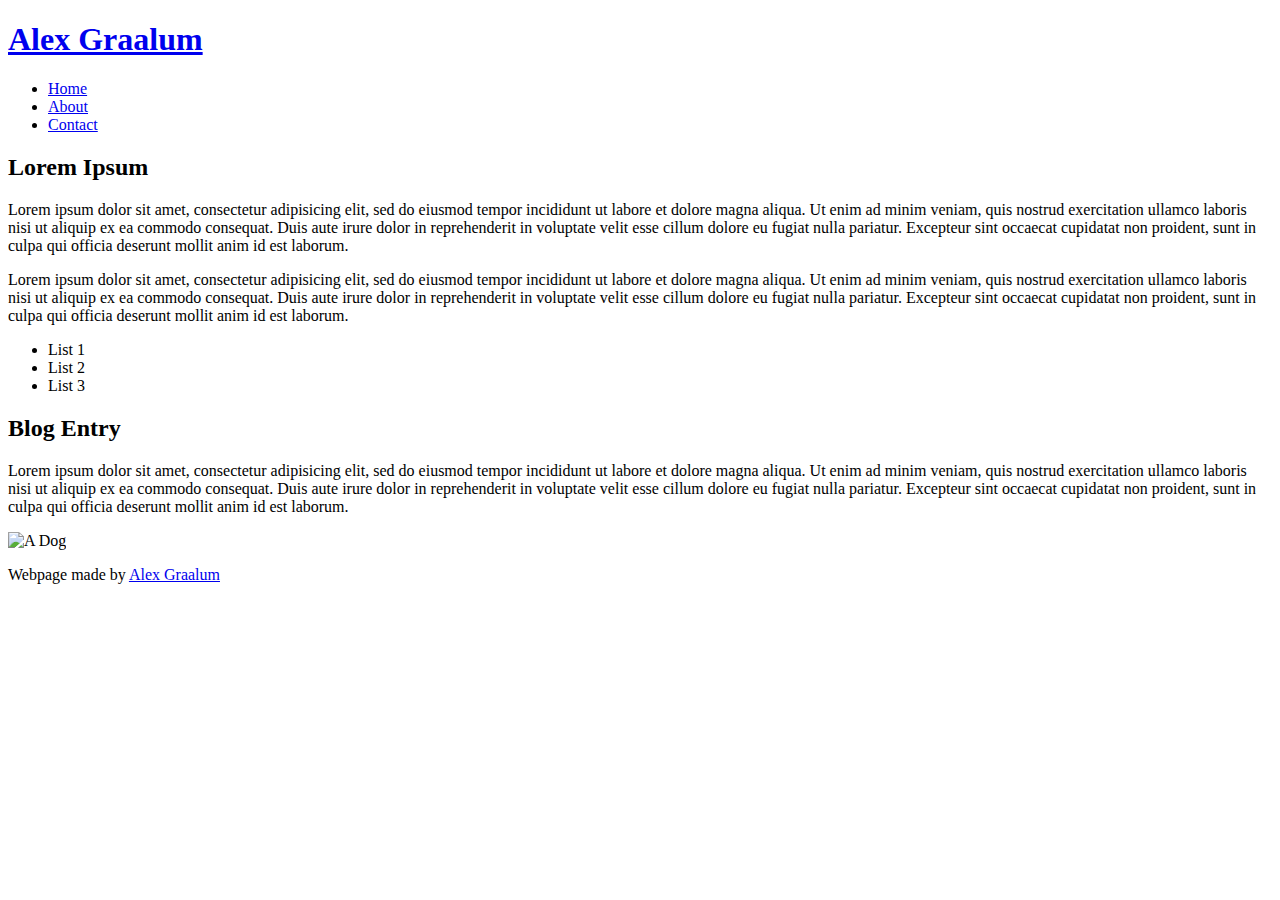
==== index.html @ a9948093 "Contact Page Added" ====
<!DOCTYPE html>
<html>
  <head>
    <meta name="Author" content="Alex Graalum">
    <meta name="Description" content="My personal website.">
    <title>Alex Graalum</title>
    <link rel="stylesheet" href="styles.css" type="text/css">
  </head>
  <body>
    <div id="page">
      <div id="logo">
        <h1><a href="./index.html" id="logo">Alex Graalum</a></h1>
      </div>
      <div id="nav">
        <ul>
          <li><a href="./index.html">Home</a></li>
          <li><a href="./about.html">About</a></li>
          <li><a href="./contact.html">Contact</a></li>
        </ul>
      </div>
      <div id="content">
        <h2>Lorem Ipsum</h2>
        <p>
          Lorem ipsum dolor sit amet, consectetur adipisicing elit, sed do eiusmod tempor incididunt ut labore et dolore magna aliqua. Ut enim ad minim veniam, quis nostrud exercitation ullamco laboris nisi ut aliquip ex ea commodo consequat. Duis aute irure dolor in reprehenderit in voluptate velit esse cillum dolore eu fugiat nulla pariatur. Excepteur sint occaecat cupidatat non proident, sunt in culpa qui officia deserunt mollit anim id est laborum.
        </p>
        <p>
          Lorem ipsum dolor sit amet, consectetur adipisicing elit, sed do eiusmod tempor incididunt ut labore et dolore magna aliqua. Ut enim ad minim veniam, quis nostrud exercitation ullamco laboris nisi ut aliquip ex ea commodo consequat. Duis aute irure dolor in reprehenderit in voluptate velit esse cillum dolore eu fugiat nulla pariatur. Excepteur sint occaecat cupidatat non proident, sunt in culpa qui officia deserunt mollit anim id est laborum.
        </p>
        <ul>
          <li>List 1</li>
          <li>List 2</li>
          <li>List 3</li>
        </ul>
      </div>
      <div id="content">
        <h2>Blog Entry</h2>
        <p>
          Lorem ipsum dolor sit amet, consectetur adipisicing elit, sed do eiusmod tempor incididunt ut labore et dolore magna aliqua. Ut enim ad minim veniam, quis nostrud exercitation ullamco laboris nisi ut aliquip ex ea commodo consequat. Duis aute irure dolor in reprehenderit in voluptate velit esse cillum dolore eu fugiat nulla pariatur. Excepteur sint occaecat cupidatat non proident, sunt in culpa qui officia deserunt mollit anim id est laborum.
        </p>
        <img src="https://i.kinja-img.com/gawker-media/image/upload/s--kx3d-Wgg--/c_scale,fl_progressive,q_80,w_800/ol9ceoqxidudap8owlwn.jpg" alt="A Dog">
      </div>
      <div id="footer">
        <p>Webpage made by <a href="./index.html">Alex Graalum</a></p>
      </div>
    </div>
  </body>
</html>
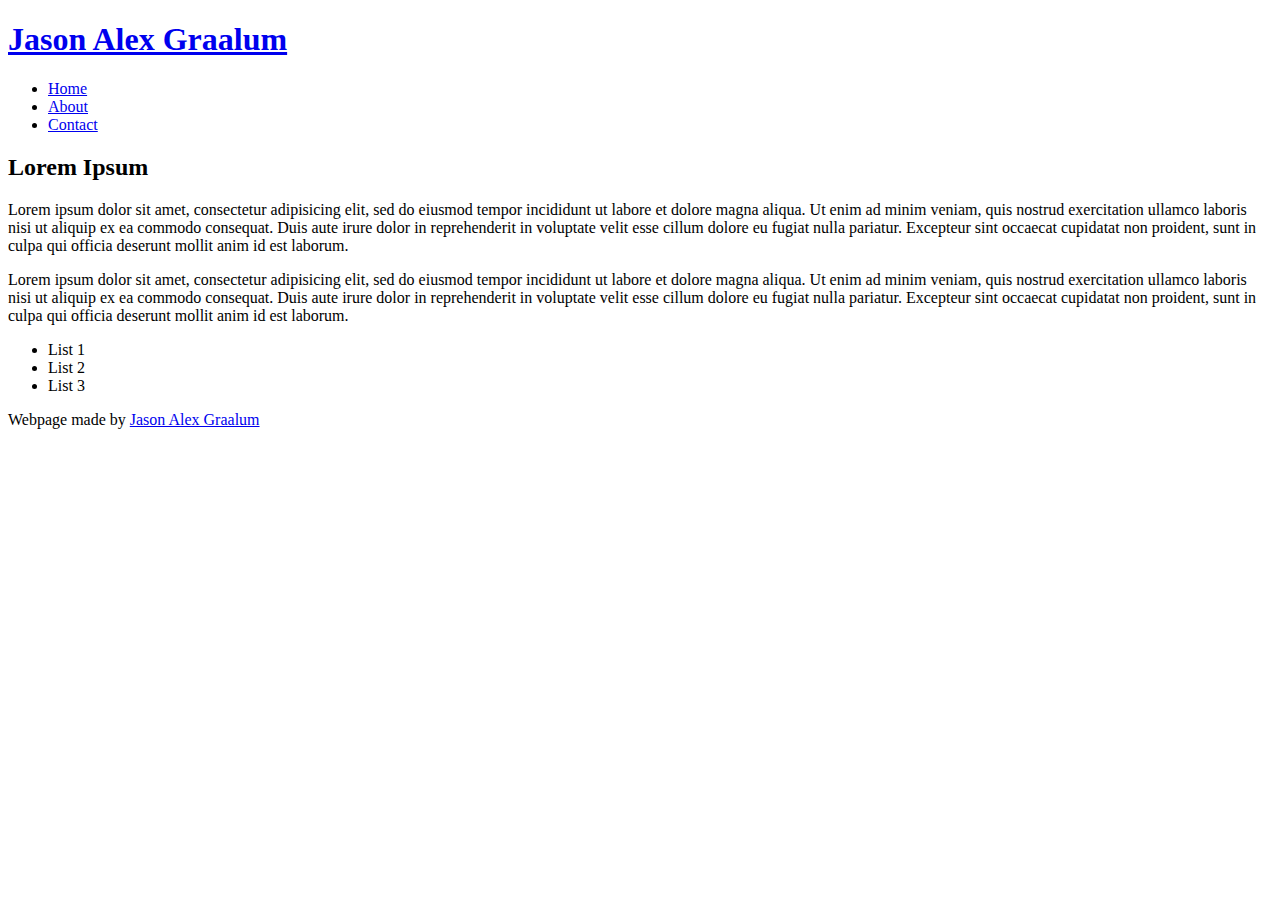
==== commit 8a9bea73: "Minor Tweaks" ====
--- a/index.html
+++ b/index.html
@@ -1,47 +1,40 @@
 <!DOCTYPE html>
 <html>
-  <head>
-    <meta name="Author" content="Alex Graalum">
-    <meta name="Description" content="My personal website.">
-    <title>Alex Graalum</title>
-    <link rel="stylesheet" href="styles.css" type="text/css">
-  </head>
-  <body>
-    <div id="page">
-      <div id="logo">
-        <h1><a href="./index.html" id="logo">Alex Graalum</a></h1>
-      </div>
-      <div id="nav">
-        <ul>
-          <li><a href="./index.html">Home</a></li>
-          <li><a href="./about.html">About</a></li>
-          <li><a href="./contact.html">Contact</a></li>
-        </ul>
-      </div>
-      <div id="content">
-        <h2>Lorem Ipsum</h2>
-        <p>
-          Lorem ipsum dolor sit amet, consectetur adipisicing elit, sed do eiusmod tempor incididunt ut labore et dolore magna aliqua. Ut enim ad minim veniam, quis nostrud exercitation ullamco laboris nisi ut aliquip ex ea commodo consequat. Duis aute irure dolor in reprehenderit in voluptate velit esse cillum dolore eu fugiat nulla pariatur. Excepteur sint occaecat cupidatat non proident, sunt in culpa qui officia deserunt mollit anim id est laborum.
-        </p>
-        <p>
-          Lorem ipsum dolor sit amet, consectetur adipisicing elit, sed do eiusmod tempor incididunt ut labore et dolore magna aliqua. Ut enim ad minim veniam, quis nostrud exercitation ullamco laboris nisi ut aliquip ex ea commodo consequat. Duis aute irure dolor in reprehenderit in voluptate velit esse cillum dolore eu fugiat nulla pariatur. Excepteur sint occaecat cupidatat non proident, sunt in culpa qui officia deserunt mollit anim id est laborum.
-        </p>
-        <ul>
-          <li>List 1</li>
-          <li>List 2</li>
-          <li>List 3</li>
-        </ul>
-      </div>
-      <div id="content">
-        <h2>Blog Entry</h2>
-        <p>
-          Lorem ipsum dolor sit amet, consectetur adipisicing elit, sed do eiusmod tempor incididunt ut labore et dolore magna aliqua. Ut enim ad minim veniam, quis nostrud exercitation ullamco laboris nisi ut aliquip ex ea commodo consequat. Duis aute irure dolor in reprehenderit in voluptate velit esse cillum dolore eu fugiat nulla pariatur. Excepteur sint occaecat cupidatat non proident, sunt in culpa qui officia deserunt mollit anim id est laborum.
-        </p>
-        <img src="https://i.kinja-img.com/gawker-media/image/upload/s--kx3d-Wgg--/c_scale,fl_progressive,q_80,w_800/ol9ceoqxidudap8owlwn.jpg" alt="A Dog">
-      </div>
-      <div id="footer">
-        <p>Webpage made by <a href="./index.html">Alex Graalum</a></p>
-      </div>
-    </div>
-  </body>
+	<head>
+		<meta name="Author" content="Jason Alex Graalum">
+		<meta name="Description" content="My Personal Website">
+		<title>Jason Alex Graalum</title>
+		<link rel="stylesheet" href="./assets/styles.css" type="text/css">
+	</head>
+	<body>
+		<div id="page">
+			<div id="logo">
+				<h1><a href="./index.html" id="logo">Jason Alex Graalum</a></h1>
+			</div>
+			<div id="nav">
+				<ul>
+					<li><a href="./index.html">Home</a></li>
+					<li><a href="./about.html">About</a></li>
+					<li><a href="./contact.html">Contact</a></li>
+				</ul>
+			</div>
+			<div id="content">
+				<h2>Lorem Ipsum</h2>
+				<p>
+					Lorem ipsum dolor sit amet, consectetur adipisicing elit, sed do eiusmod tempor incididunt ut labore et dolore magna aliqua. Ut enim ad minim veniam, quis nostrud exercitation ullamco laboris nisi ut aliquip ex ea commodo consequat. Duis aute irure dolor in reprehenderit in voluptate velit esse cillum dolore eu fugiat nulla pariatur. Excepteur sint occaecat cupidatat non proident, sunt in culpa qui officia deserunt mollit anim id est laborum.
+				</p>
+				<p>
+					Lorem ipsum dolor sit amet, consectetur adipisicing elit, sed do eiusmod tempor incididunt ut labore et dolore magna aliqua. Ut enim ad minim veniam, quis nostrud exercitation ullamco laboris nisi ut aliquip ex ea commodo consequat. Duis aute irure dolor in reprehenderit in voluptate velit esse cillum dolore eu fugiat nulla pariatur. Excepteur sint occaecat cupidatat non proident, sunt in culpa qui officia deserunt mollit anim id est laborum.
+				</p>
+				<ul>
+					<li>List 1</li>
+					<li>List 2</li>
+					<li>List 3</li>
+				</ul>
+			</div>
+			<div id="footer">
+				<p>Webpage made by <a href="./index.html">Jason Alex Graalum</a></p>
+			</div>
+		</div>
+	</body>
 </html>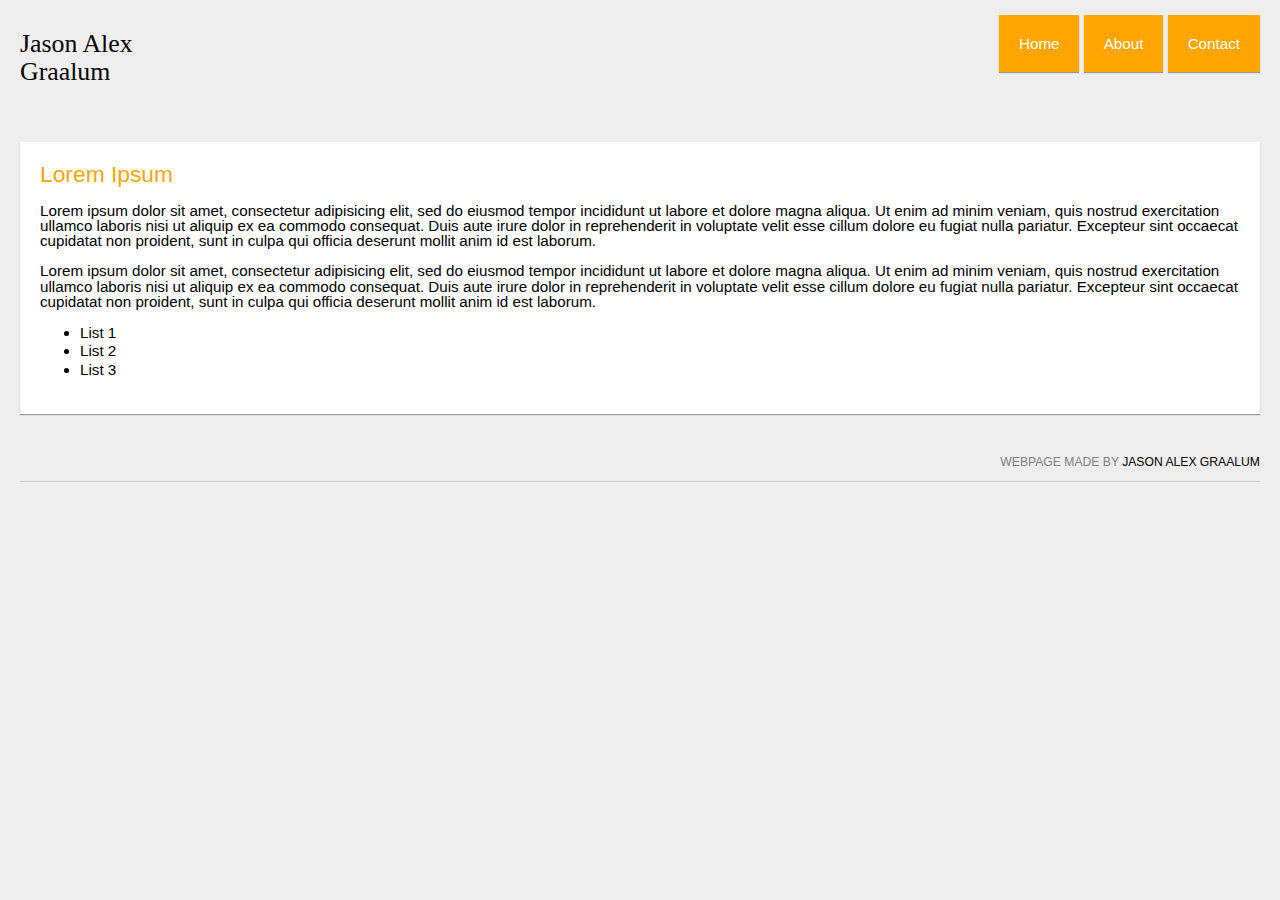
==== commit 69fe2b68: "Stylesheet fixed" ====
--- a/index.html
+++ b/index.html
@@ -4,7 +4,7 @@
 		<meta name="Author" content="Jason Alex Graalum">
 		<meta name="Description" content="My Personal Website">
 		<title>Jason Alex Graalum</title>
-		<link rel="stylesheet" href="./assets/styles.css" type="text/css">
+		<link rel="stylesheet" href="assets/styles.css" type="text/css">
 	</head>
 	<body>
 		<div id="page">
--- a/assets/styles.css
+++ b/assets/styles.css
@@ -0,0 +1,81 @@
+p{ line-height: 1em;}
+h1, h2, h3, h4{
+    color: orange;
+    font-weight: normal;
+    line-height: 1.1em;
+    margin: 0 0 .5em 0;
+}
+h1{ font-size: 1.7em;}
+h2{ font-size: 1.5em;}
+a{
+    color: black;
+    text-decoration: none;
+}
+    a:hover,
+    a:active{ text-decoration: bold;}
+
+head{
+	font-family: arial;
+	font-size: 100%;
+	background-color:powderblue;
+}
+
+body{
+    font-family: arial;
+    font-size: 95%;
+    line-height: 1.2em;
+    width: 100%;
+
+    margin: 0;
+    background: #eee;
+}
+
+#page{ margin: 20px; }
+#logo{
+    width: 35%;
+    margin-top: 5px;
+    font-family: georgia;
+    display: inline-block;
+}
+
+#nav{
+    width: 60%;
+    display: inline-block;
+    text-align: right;
+    float: right;
+}
+    #nav ul{}
+      #nav ul li{
+          display: inline-block;
+          height: 62px;
+      }
+          #nav ul li a{
+              padding: 20px;
+              background: orange;
+              color: white;
+          }
+          #nav ul li a:hover{
+              background-color: #ffb424;
+              box-shadow: 0px 1px 1px #666;
+          }
+          #nav ul li a:active{ background-color:#ff8f00;}
+
+#content{
+    margin: 30px 0;
+    background: white;
+    padding: 20px;
+    clear: both;
+    display: inline-block;
+}
+#footer{
+	border-bottom: 1px #ccc solid;
+	margin-bottom: 10px;
+}
+	#footer p{
+		text-align: right;
+		text-transform: uppercase;
+		font-size: 80%;
+		color: grey;
+	}
+#content,
+ul li a{ box-shadow: 0px 1px 1px #999; }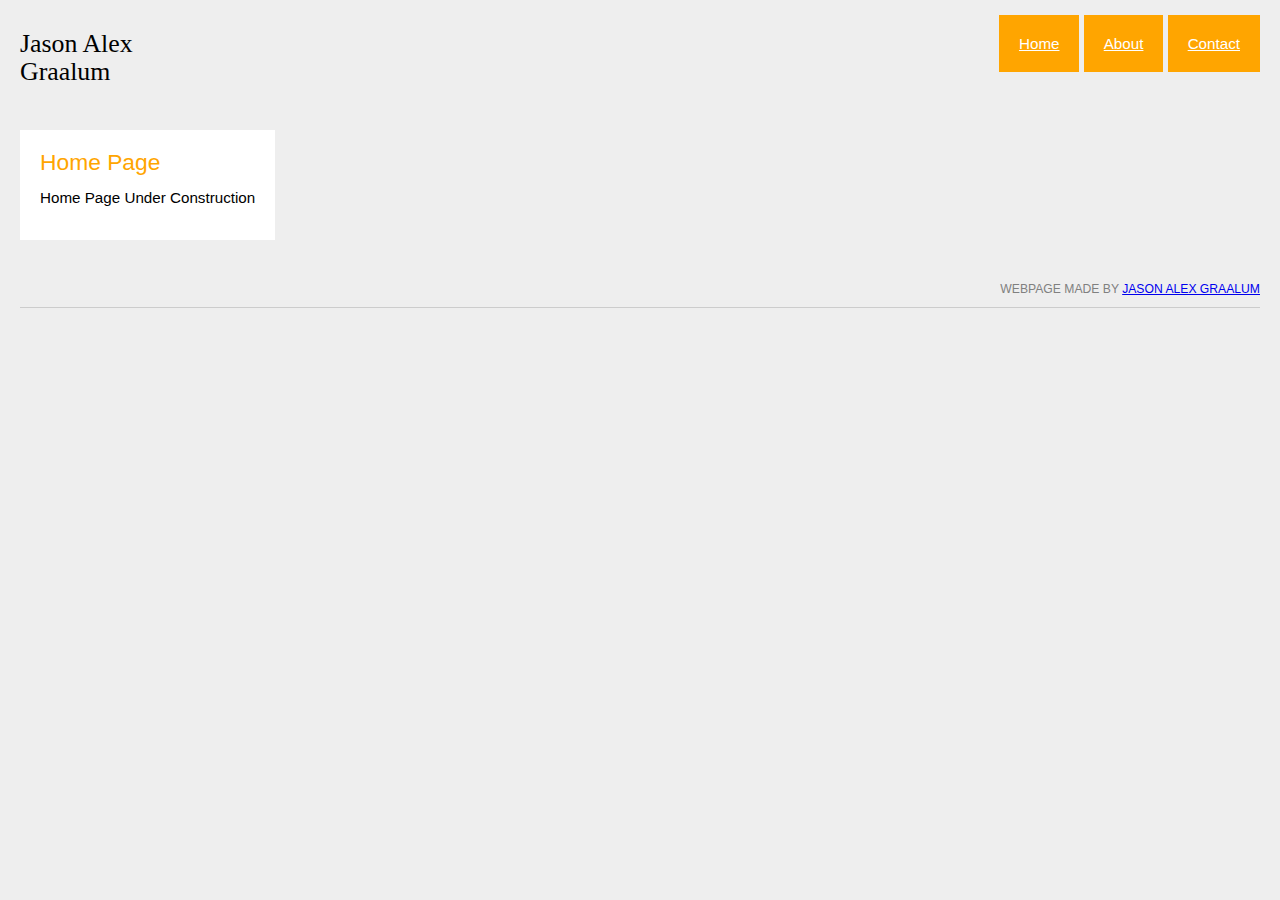
==== commit 56171e16: "Updated Contact and About Pages" ====
--- a/index.html
+++ b/index.html
@@ -19,18 +19,8 @@
 				</ul>
 			</div>
 			<div id="content">
-				<h2>Lorem Ipsum</h2>
-				<p>
-					Lorem ipsum dolor sit amet, consectetur adipisicing elit, sed do eiusmod tempor incididunt ut labore et dolore magna aliqua. Ut enim ad minim veniam, quis nostrud exercitation ullamco laboris nisi ut aliquip ex ea commodo consequat. Duis aute irure dolor in reprehenderit in voluptate velit esse cillum dolore eu fugiat nulla pariatur. Excepteur sint occaecat cupidatat non proident, sunt in culpa qui officia deserunt mollit anim id est laborum.
-				</p>
-				<p>
-					Lorem ipsum dolor sit amet, consectetur adipisicing elit, sed do eiusmod tempor incididunt ut labore et dolore magna aliqua. Ut enim ad minim veniam, quis nostrud exercitation ullamco laboris nisi ut aliquip ex ea commodo consequat. Duis aute irure dolor in reprehenderit in voluptate velit esse cillum dolore eu fugiat nulla pariatur. Excepteur sint occaecat cupidatat non proident, sunt in culpa qui officia deserunt mollit anim id est laborum.
-				</p>
-				<ul>
-					<li>List 1</li>
-					<li>List 2</li>
-					<li>List 3</li>
-				</ul>
+				<h2>Home Page</h2>
+				<p>Home Page Under Construction</p>
 			</div>
 			<div id="footer">
 				<p>Webpage made by <a href="./index.html">Jason Alex Graalum</a></p>
--- a/assets/styles.css
+++ b/assets/styles.css
@@ -7,18 +7,6 @@
 }
 h1{ font-size: 1.7em;}
 h2{ font-size: 1.5em;}
-a{
-    color: black;
-    text-decoration: none;
-}
-    a:hover,
-    a:active{ text-decoration: bold;}
-
-head{
-	font-family: arial;
-	font-size: 100%;
-	background-color:powderblue;
-}
 
 body{
     font-family: arial;
@@ -31,12 +19,20 @@
 }
 
 #page{ margin: 20px; }
+
 #logo{
     width: 35%;
     margin-top: 5px;
     font-family: georgia;
     display: inline-block;
 }
+	#logo a{
+		color: black;
+		text-decoration: none;
+	}
+	#logo a:hover, a:active{
+		text-decoration: bold;
+	}
 
 #nav{
     width: 60%;
@@ -44,21 +40,23 @@
     text-align: right;
     float: right;
 }
-    #nav ul{}
-      #nav ul li{
-          display: inline-block;
-          height: 62px;
-      }
-          #nav ul li a{
-              padding: 20px;
-              background: orange;
-              color: white;
-          }
-          #nav ul li a:hover{
-              background-color: #ffb424;
-              box-shadow: 0px 1px 1px #666;
-          }
-          #nav ul li a:active{ background-color:#ff8f00;}
+	#nav ul{}
+	#nav ul li{
+		display: inline-block;
+		height: 62px;
+	}
+	#nav ul li a{
+		padding: 20px;
+		background: orange;
+		color: white;
+	}
+	#nav ul li a:hover{
+		background-color: #ffb424;
+		box-shadow: 0px 1px 1px #666;
+	}
+	#nav ul li a:active{
+		background-color:#ff8f00;
+	}
 
 #content{
     margin: 30px 0;
@@ -67,6 +65,24 @@
     clear: both;
     display: inline-block;
 }
+	#content ul li{
+		padding-top: 5px;
+		padding-bottom: 5px;
+	}
+	#content ul li a{
+		float: right;
+		margin-left: 15px;
+		display: inline-block;
+	}
+	#content ul li a:link, a:visited{
+		color: gray;
+		text-align: center;
+		text-decoration: none;
+	}
+	#content ul li a:hover, a:active{
+		background-color: powderblue;
+	}
+
 #footer{
 	border-bottom: 1px #ccc solid;
 	margin-bottom: 10px;
@@ -76,6 +92,4 @@
 		text-transform: uppercase;
 		font-size: 80%;
 		color: grey;
-	}
-#content,
-ul li a{ box-shadow: 0px 1px 1px #999; }+	}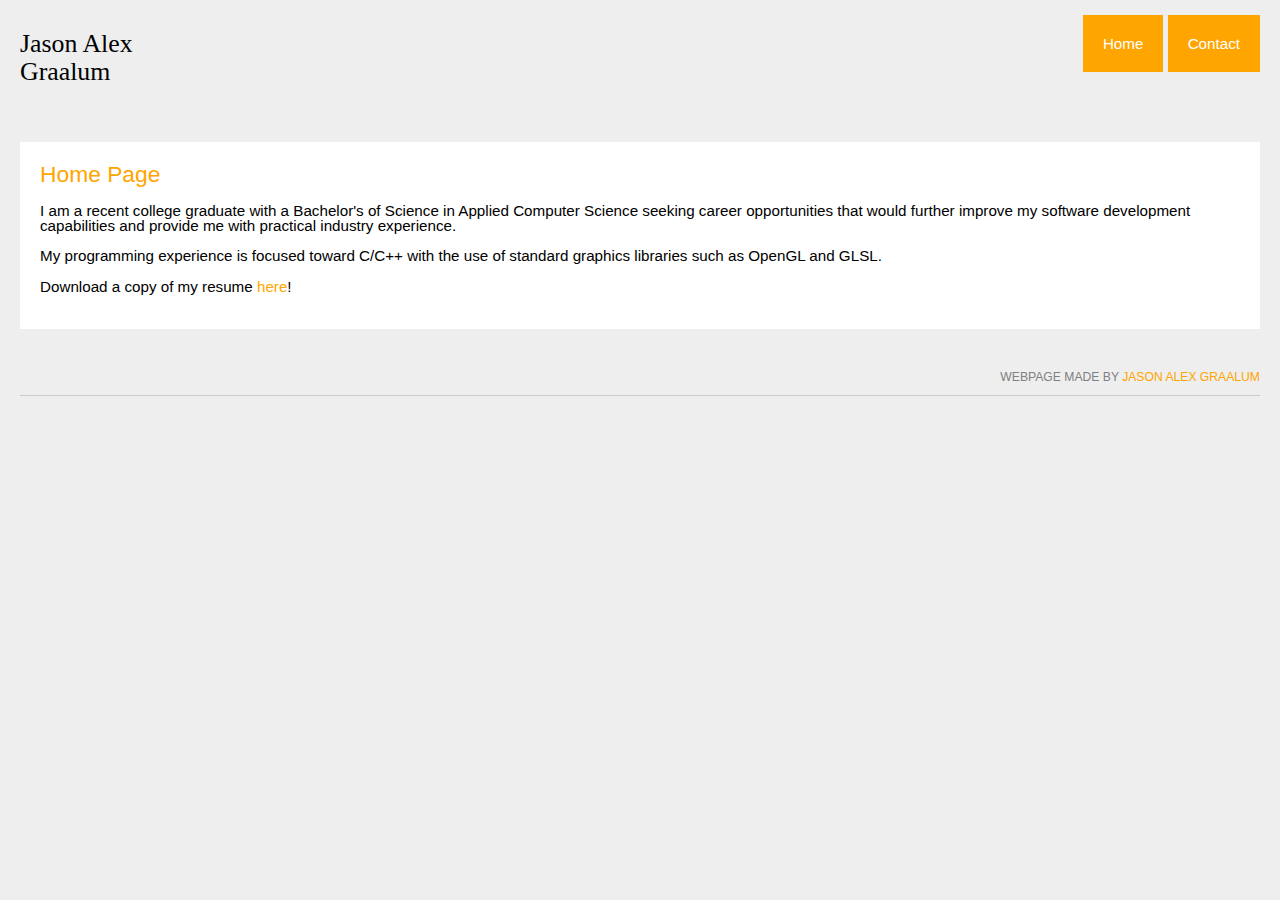
==== commit dc11b7e1: "Styles fixed, About Removed" ====
--- a/index.html
+++ b/index.html
@@ -4,7 +4,7 @@
 		<meta name="Author" content="Jason Alex Graalum">
 		<meta name="Description" content="My Personal Website">
 		<title>Jason Alex Graalum</title>
-		<link rel="stylesheet" href="assets/styles.css" type="text/css">
+		<link rel="stylesheet" href="./assets/styles.css" type="text/css">
 	</head>
 	<body>
 		<div id="page">
@@ -14,13 +14,14 @@
 			<div id="nav">
 				<ul>
 					<li><a href="./index.html">Home</a></li>
-					<li><a href="./about.html">About</a></li>
 					<li><a href="./contact.html">Contact</a></li>
 				</ul>
 			</div>
 			<div id="content">
 				<h2>Home Page</h2>
-				<p>Home Page Under Construction</p>
+				<p>I am a recent college graduate with a Bachelor's of Science in Applied Computer Science seeking career opportunities that would further improve my software development capabilities and provide me with practical industry experience.</p>
+				<p>My programming experience is focused toward C/C++ with the use of standard graphics libraries such as OpenGL and GLSL.</p>
+				<p>Download a copy of my resume <a href="./files/J_Graalum_Resume.pdf" download style="float: none; margin-left: 0px;">here</a>!</p>
 			</div>
 			<div id="footer">
 				<p>Webpage made by <a href="./index.html">Jason Alex Graalum</a></p>
--- a/assets/styles.css
+++ b/assets/styles.css
@@ -49,6 +49,7 @@
 		padding: 20px;
 		background: orange;
 		color: white;
+		text-decoration: none;
 	}
 	#nav ul li a:hover{
 		background-color: #ffb424;
@@ -69,17 +70,17 @@
 		padding-top: 5px;
 		padding-bottom: 5px;
 	}
-	#content ul li a{
+	#content a{
 		float: right;
 		margin-left: 15px;
 		display: inline-block;
+		color: orange;
 	}
-	#content ul li a:link, a:visited{
-		color: gray;
+	#content a:link, a:visited{
 		text-align: center;
 		text-decoration: none;
 	}
-	#content ul li a:hover, a:active{
+	#content a:hover, a:active{
 		background-color: powderblue;
 	}
 
@@ -92,4 +93,8 @@
 		text-transform: uppercase;
 		font-size: 80%;
 		color: grey;
+	}
+	#footer p a {
+		text-decoration: none;
+		color: orange;
 	}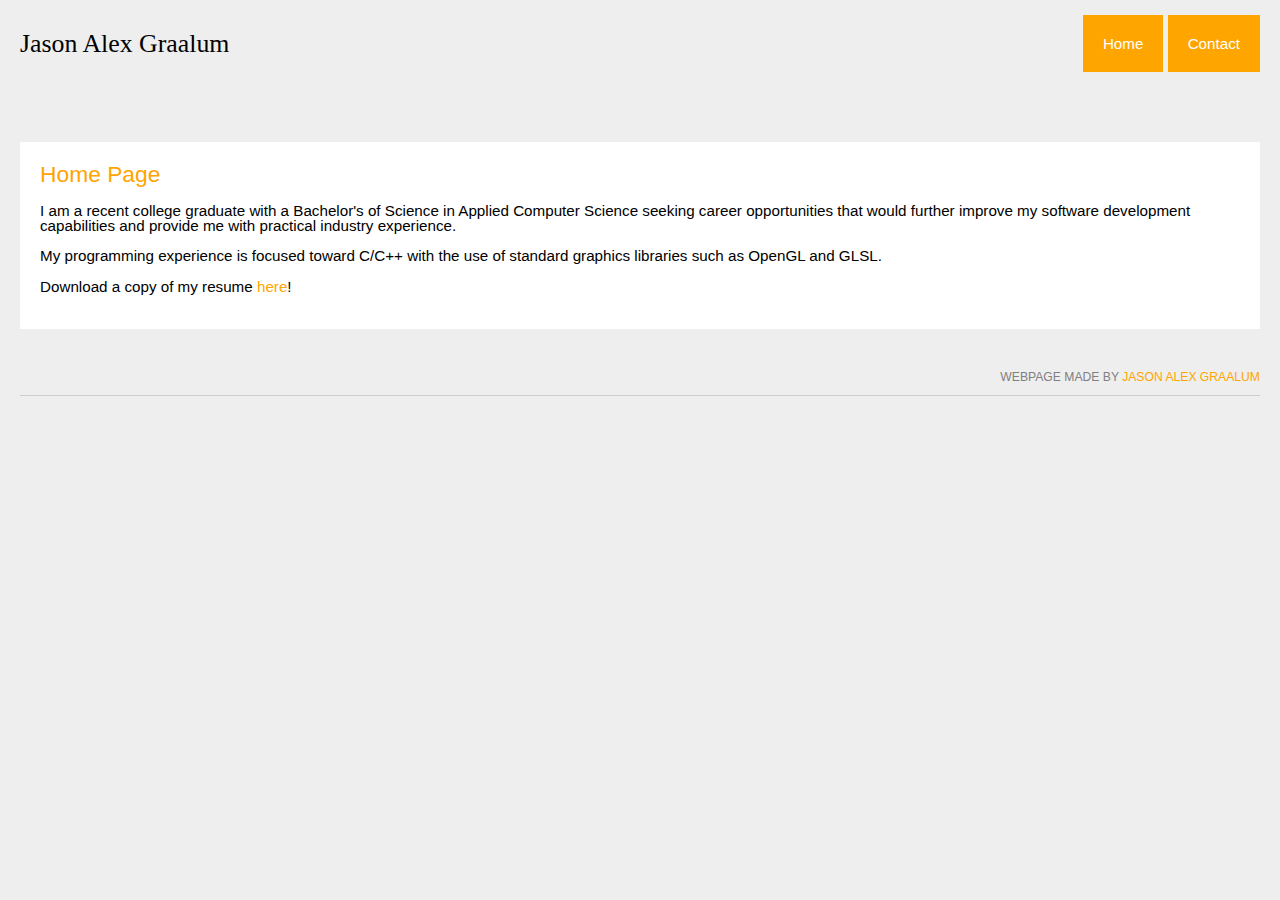
==== commit 3f7bcb7a: "File Formatting" ====
--- a/index.html
+++ b/index.html
@@ -8,24 +8,30 @@
 	</head>
 	<body>
 		<div id="page">
-			<div id="logo">
-				<h1><a href="./index.html" id="logo">Jason Alex Graalum</a></h1>
+
+			<div id="header">
+				<div id="logo">
+					<h1><a href="./index.html" id="logo">Jason Alex Graalum</a></h1>
+				</div>
+				<div id="nav">
+					<ul>
+						<li><a href="./index.html">Home</a></li>
+						<li><a href="./contact.html">Contact</a></li>
+					</ul>
+				</div>
 			</div>
-			<div id="nav">
-				<ul>
-					<li><a href="./index.html">Home</a></li>
-					<li><a href="./contact.html">Contact</a></li>
-				</ul>
-			</div>
+
 			<div id="content">
 				<h2>Home Page</h2>
 				<p>I am a recent college graduate with a Bachelor's of Science in Applied Computer Science seeking career opportunities that would further improve my software development capabilities and provide me with practical industry experience.</p>
 				<p>My programming experience is focused toward C/C++ with the use of standard graphics libraries such as OpenGL and GLSL.</p>
 				<p>Download a copy of my resume <a href="./files/J_Graalum_Resume.pdf" download style="float: none; margin-left: 0px;">here</a>!</p>
 			</div>
+
 			<div id="footer">
 				<p>Webpage made by <a href="./index.html">Jason Alex Graalum</a></p>
 			</div>
+
 		</div>
 	</body>
 </html>--- a/assets/styles.css
+++ b/assets/styles.css
@@ -20,8 +20,13 @@
 
 #page{ margin: 20px; }
 
+#header{
+	width: 100%;
+	height: 10%;
+}
+
 #logo{
-    width: 35%;
+    width: 50%;
     margin-top: 5px;
     font-family: georgia;
     display: inline-block;
@@ -35,7 +40,7 @@
 	}
 
 #nav{
-    width: 60%;
+    width: 50%;
     display: inline-block;
     text-align: right;
     float: right;
@@ -66,10 +71,6 @@
     clear: both;
     display: inline-block;
 }
-	#content ul li{
-		padding-top: 5px;
-		padding-bottom: 5px;
-	}
 	#content a{
 		float: right;
 		margin-left: 15px;
@@ -82,6 +83,11 @@
 	}
 	#content a:hover, a:active{
 		background-color: powderblue;
+	}
+	#content ul{}
+	#content ul li{
+		padding-top: 5px;
+		padding-bottom: 5px;
 	}
 
 #footer{
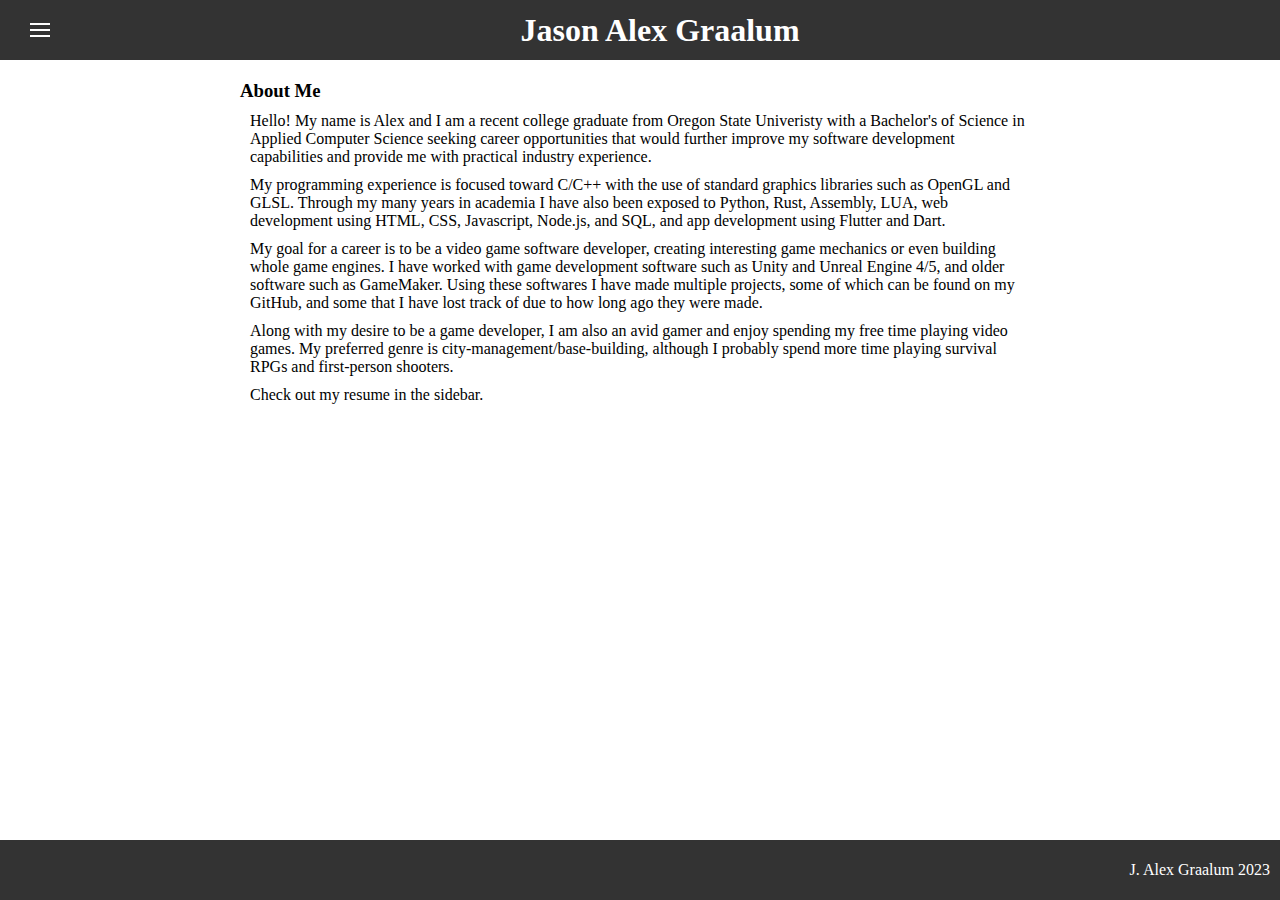
==== commit 97e02d26: "Webpage Redesign" ====
--- a/index.html
+++ b/index.html
@@ -1,37 +1,42 @@
 <!DOCTYPE html>
-<html>
-	<head>
-		<meta name="Author" content="Jason Alex Graalum">
-		<meta name="Description" content="My Personal Website">
-		<title>Jason Alex Graalum</title>
-		<link rel="stylesheet" href="./assets/styles.css" type="text/css">
-	</head>
-	<body>
-		<div id="page">
-
-			<div id="header">
-				<div id="logo">
-					<h1><a href="./index.html" id="logo">Jason Alex Graalum</a></h1>
-				</div>
-				<div id="nav">
-					<ul>
-						<li><a href="./index.html">Home</a></li>
-						<li><a href="./contact.html">Contact</a></li>
-					</ul>
-				</div>
-			</div>
-
-			<div id="content">
-				<h2>Home Page</h2>
-				<p>I am a recent college graduate with a Bachelor's of Science in Applied Computer Science seeking career opportunities that would further improve my software development capabilities and provide me with practical industry experience.</p>
-				<p>My programming experience is focused toward C/C++ with the use of standard graphics libraries such as OpenGL and GLSL.</p>
-				<p>Download a copy of my resume <a href="./files/J_Graalum_Resume.pdf" download style="float: none; margin-left: 0px;">here</a>!</p>
-			</div>
-
-			<div id="footer">
-				<p>Webpage made by <a href="./index.html">Jason Alex Graalum</a></p>
-			</div>
-
-		</div>
-	</body>
+<html lang="en">
+<head>
+    <meta charset="UTF-8">
+    <meta name="viewport" content="width=device-width, initial-scale=1.0">
+	<meta name="Author" content="Jason Alex Graalum">
+	<meta name="Description" content="My Personal Website">
+    <title>Jason Alex Graalum</title>
+    <link rel="stylesheet" href="./assets/style.css">
+</head>
+<body>
+    <header>
+		<button class="drawer-button">
+			<span class="drawer-icon"></span>
+		</button>
+        <h1>Jason Alex Graalum</h1>
+    </header>
+    <main>
+        <div class="content">
+			<h3>About Me</h3>
+            <p>Hello! My name is Alex and I am a recent college graduate from Oregon State Univeristy with a Bachelor's of Science in Applied Computer Science seeking career opportunities that would further improve my software development capabilities and provide me with practical industry experience.</p>
+			<p>My programming experience is focused toward C/C++ with the use of standard graphics libraries such as OpenGL and GLSL. Through my many years in academia I have also been exposed to Python, Rust, Assembly, LUA, web development using HTML, CSS, Javascript, Node.js, and SQL, and app development using Flutter and Dart.</p>
+			<p>My goal for a career is to be a video game software developer, creating interesting game mechanics or even building whole game engines. I have worked with game development software such as Unity and Unreal Engine 4/5, and older software such as GameMaker. Using these softwares I have made multiple projects, some of which can be found on my GitHub, and some that I have lost track of due to how long ago they were made.</p>
+			<p>Along with my desire to be a game developer, I am also an avid gamer and enjoy spending my free time playing video games. My preferred genre is city-management/base-building, although I probably spend more time playing survival RPGs and first-person shooters.</p>
+			<p>Check out my resume in the sidebar.</p>
+        </div>
+        <div class="drawer">
+			<p>Links</p>
+				<ul>
+					<li><a href="mailto:alexgraalum@yahoo.com" target="_blank">Email</a></li>
+					<li><a href="https://www.linkedin.com/in/j-alex-graalum/" target="_blank">LinkedIn</a></li>
+					<li><a href="https://github.com/AlexGraalum" target="_blank">GitHub</a></li>
+					<li><a href="./files/J_Graalum_Resume.pdf" target="_blank">Resume</a></li>
+				</ul>
+        </div>
+    </main>
+    <footer>
+        <p>J. Alex Graalum 2023</p>
+    </footer>
+    <script src="./scripts/script.js"></script>
+</body>
 </html>--- a/assets/style.css
+++ b/assets/style.css
@@ -0,0 +1,175 @@
+* {
+    box-sizing: border-box;
+    margin: 0;
+    padding: 0;
+}
+
+/* Basic styles */
+body{
+	display: flex;
+	flex-direction: column;
+	height: 100vh;
+}
+
+header {
+    height: 60px;
+    background-color: #333;
+    color: #fff;
+    display: flex;
+    align-items: center;
+    justify-content: space-between;
+	padding: 0 20px;
+	position: fixed;
+	top: 0;
+	left: 0;
+	width: 100%;
+	z-index: 1;
+}
+header h1{
+	margin: 0;
+	text-align: center;
+	font-family: georgia;
+	flex-grow: 1;
+}
+
+.drawer-button{
+	background-color: transparent;
+	border: none;
+	cursor: pointer;
+	height: 40px;
+	width: 40px;
+	display: flex;
+	align-items: center;
+	justify-content: center;
+	margin-right: auto;
+}
+
+.drawer-icon{
+	display: block;
+	width: 20px;
+	height: 2px;
+	background-color: #fff;
+	position: relative;
+}
+.drawer-icon::before,
+.drawer-icon::after{
+	content: "";
+	display: block;
+	width: 100%;
+	height: 100%;
+	background-color: inherit;
+	position: absolute;
+	top: 0;
+	left: 0;
+}
+.drawer-icon::before{
+	transform: translateY(-6px);
+}
+.drawer-icon::after{
+	transform: translateY(6px);
+}
+
+main {
+	flex: 1;
+    display: flex;
+    flex-direction: row;
+    flex-wrap: wrap;
+    justify-content: center;
+    align-items: flex-start;
+    padding: 80px 20px 20px;
+}
+
+.content {
+    width: 100%;
+    max-width: 800px;
+}
+.content p{
+	margin: 10px;
+}
+
+.drawer {
+    width: 100%;
+    max-width: 300px;
+    height: calc(100vh - 120px);
+    position: fixed;
+    top: 60px;
+    left: -300px;
+    background-color: #f1f1f1;
+    transition: left 0.3s ease-in-out;
+	overflow-y: auto;
+}
+.drawer p{
+	margin: 5px;
+	margin-bottom: 15px;
+	font-size: 20px;
+	font-weight: bold;
+	text-align: center;
+}
+.drawer ul{
+	font-size: 14px;
+	margin: 10px;
+}
+.drawer ul li{
+	background-color: #595959;
+	color: #fff;
+	padding: 5px;
+
+	display: block;
+	text-align: center;
+
+	margin: 5px;
+	font-family: georgia;
+	font-weight: bold;
+
+	list-style: none;
+}
+.drawer ul li a{
+	color: white;
+	text-decoration: none;
+}
+.drawer ul li a:hover{
+	color: black;
+	text-decoration: none;
+}
+.drawer ul li a:activate{
+	color: black;
+	text-decoration: none;
+}
+
+.drawer.open {
+    left: 0;
+	height: calc(100vh - 120px);
+	top: 60px;
+}
+
+footer {
+    height: 60px;
+	margin-top: auto;
+    background-color: #333;
+    color: #fff;
+    display: flex;
+    align-items: center;
+    justify-content: right;
+}
+footer p{
+	margin: 10px;
+}
+
+/* Mobile styles */
+@media (max-width: 767px) {
+    main {
+        flex-direction: column;
+    }
+
+    .drawer {
+        width: 100%;
+        max-width: none;
+        height: calc(100vh - 120px);
+        top: 60px;
+        left: -100%;
+    }
+
+    .drawer.open {
+        left: 0;
+    }
+}